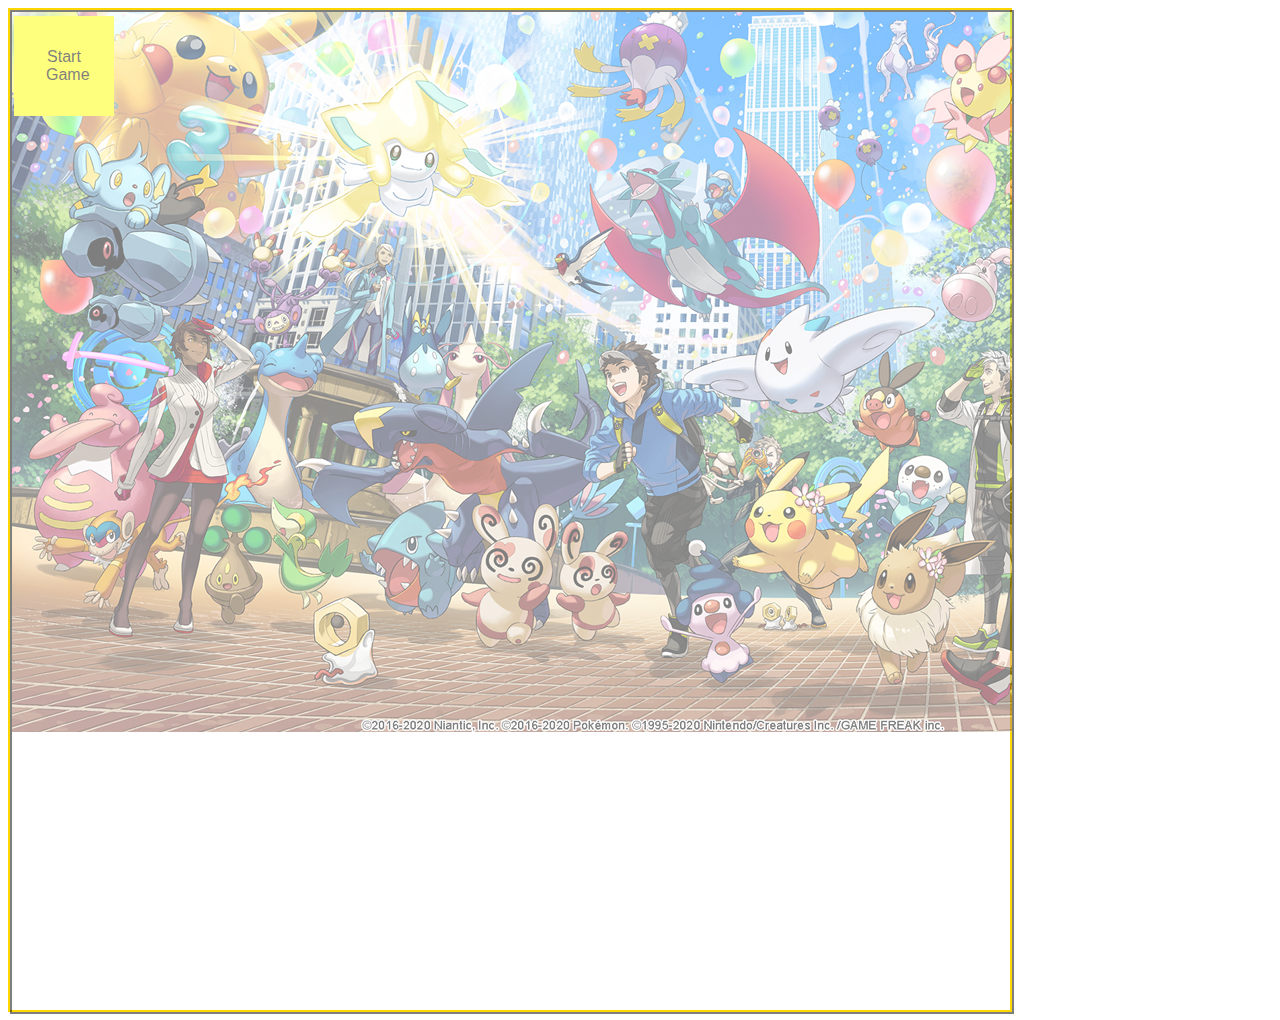
==== index.html @ f2ae9cf1 "tidy up code. fixed battle button loop, previously forgot to add id in attr. changed pokemonskills f" ====
<!DOCTYPE html>
<html lang="en">
<head>
    <meta charset="UTF-8">
    <meta name="viewport" content="width=device-width, initial-scale=1.0">
    <title>Pokemon Adventure</title>
    <link rel="stylesheet" href="css/style.css">
    <script src="https://code.jquery.com/jquery-3.5.1.min.js" integrity="sha256-9/aliU8dGd2tb6OSsuzixeV4y/faTqgFtohetphbbj0=" crossorigin="anonymous"></script>
    <script src="js/app.js" charset="utf-8"></script>
    <script src="js/pokemon.js" charset="utf-8"></script>
    <script src="js/battle.js" charset="utf-8"></script>
    <script src="js/alerts.js" charset="utf-8"></script>
</head>

<body>
    <main id="layout">
    </main>
</body>

</html>
---- css/style.css ----
* {
    /* background-color: rosybrown; */
}

#layout {
    width: 1000px;
    height: 1000px;
    border: 2px solid gold;
}

/*//////////////////////////////////////////////////// PAGES ///////////////////////////////////////// */


.mainPage {
    /* background-color: royalblue; */
    background-image: url('images/main_page.jpg');
    /* background-image: url('images/pokemon/pikachu.jpg'); */

    opacity: 0.5;
    background-repeat: no-repeat, repeat;
    width: 100%;
    height: 100%;
    border: 2px solid black;
}


.choosePokemon {
    background-image: url('images/pokemon-professor-oak-facts-trivia.jpg');
    opacity: 0.5;
    background-repeat: no-repeat, repeat;
    width: 100%;
    height: 100%;
    border: 2px solid black;
    display: flex;
    align-content: center;
    flex-direction: column-reverse;
}

.mainTown {
    background-image: url('images/img1.PNG');
    opacity: 0.5;
    background-repeat: no-repeat, repeat;
    width: 100%;
    height: 100%;
    border: 2px solid black;
    display: flex;
    align-content: center;
}

/*//////////////////////////////////////////////////// PAGES ///////////////////////////////////////// */





.container4 {
    background-color: yellow;
}

.container5 {
    background-color: purple;
}

/*//////////////////////////////////////////////////// BUTTONS ///////////////////////////////////////// */

 .mainPageButton { 
    background-color: yellow;
    border: none;
    color: black;
    width: 100px;
    height: 100px;
    padding: 15px 32px;
    text-align: center;
    text-decoration: none;
    display: inline-block;
    font-size: 16px;
    margin: 4px 2px;
    cursor: pointer;
  }

.practise {
    background-color: yellow;
    border: none;
    color: black;
    width: 100px;
    height: 100px;
    font-size: 16px;
    margin: 4px 2px;
    cursor: pointer;
}

.fightButton {
    background-color: yellow;
    border: none;
    color: black;
    padding: 15px 32px;
    text-align: center;
    text-decoration: none;
    display: inline-block;
    font-size: 16px;
    margin: 4px 2px;
    cursor: pointer;
}

.itemButton {
    background-color: yellow;
    border: none;
    color: black;
    padding: 15px 32px;
    text-align: center;
    text-decoration: none;
    display: inline-block;
    font-size: 16px;
    margin: 4px 2px;
    cursor: pointer;
}

.changePokemonButton {
    background-color: yellow;
    border: none;
    color: black;
    padding: 15px 32px;
    text-align: center;
    text-decoration: none;
    display: inline-block;
    font-size: 16px;
    margin: 4px 2px;
    cursor: pointer;
}

.runButton {
    background-color: yellow;
    border: none;
    color: black;
    padding: 15px 32px;
    text-align: center;
    text-decoration: none;
    display: inline-block;
    font-size: 16px;
    margin: 4px 2px;
    cursor: pointer;
}

.charmander {
    background-color: yellow;
    width: 100px;
    height: 100px;
    text-align: center;
    text-decoration: none;
    display: inline-block;
    font-size: 16px;
    cursor: pointer;
}

.squirtle {
    background-color: yellow;
    width: 100px;
    height: 100px;
    text-align: center;
    text-decoration: none;
    display: inline-block;
    font-size: 16px;
    cursor: pointer;
}

.bulbasaur {
    background-color: yellow;
    width: 100px;
    height: 100px;
    text-align: center;
    text-decoration: none;
    display: inline-block;
    font-size: 16px;
    cursor: pointer;
}




/*//////////////////////////////////////////////////// BUTTONS //////////////////////////////////////////// */



/*/////////////////////////////////////////////// BATTLE DISPLAY /////////////////////////////////////////// */

.battle {
    background-image: url('images/pokemonred-e1529430185757.jpg');
    opacity: 0.5;
    background-repeat: no-repeat, repeat;
    width: 100%;
    height: 100%;
    border: 2px solid black;
    display: inline-flex;
    justify-content: space-around;
    flex-wrap: wrap;
}

.enemyInfoDisplay{
    border: 2px solid red;
    width: 300px;
    height: 100px;
}

.enemyPicture{
    border: 2px solid red;
    width: 300px;
    height: 300px;
    margin: 10px;
}

.userPicture{
    border: 2px solid red;
    width: 300px;
    height: 300px;
    margin: 10px;
}

.userInfoDisplay{
    border: 2px solid red;
    width: 300px;
    height: 100px;
}

#userDisplay0{
    width: 300px;
    height: 50px;
    display: flex;
    justify-content: center;
    align-items: center;
}

#userDisplay1{
    width: 300px;
    height: 50px;
    display: flex;
    justify-content: center;
    align-items: center;
}

#enemyDisplay0{
    width: 300px;
    height: 50px;
    display: flex;
    justify-content: center;
    align-items: center;
}

#enemyDisplay1{
    width: 300px;
    height: 50px;
    display: flex;
    justify-content: center;
    align-items: center;
}

.alertBox{
    border: 2px solid red;
    width: 300px;
    height: 100px;
}

.battleCommandsDisplay{
    border: 2px solid red;
    width: 200px;
    height: 200px;
}


/*/////////////////////////////////////////////// BATTLE DISPLAY /////////////////////////////////////////// */


/*/////////////////////////////////////////////// NPC /////////////////////////////////////////// */

.professorOak {
    width: 300px;
    height: 300px;
    margin: 75px;
    cursor: pointer;
}



/*/////////////////////////////////////////////// NPC /////////////////////////////////////////// */
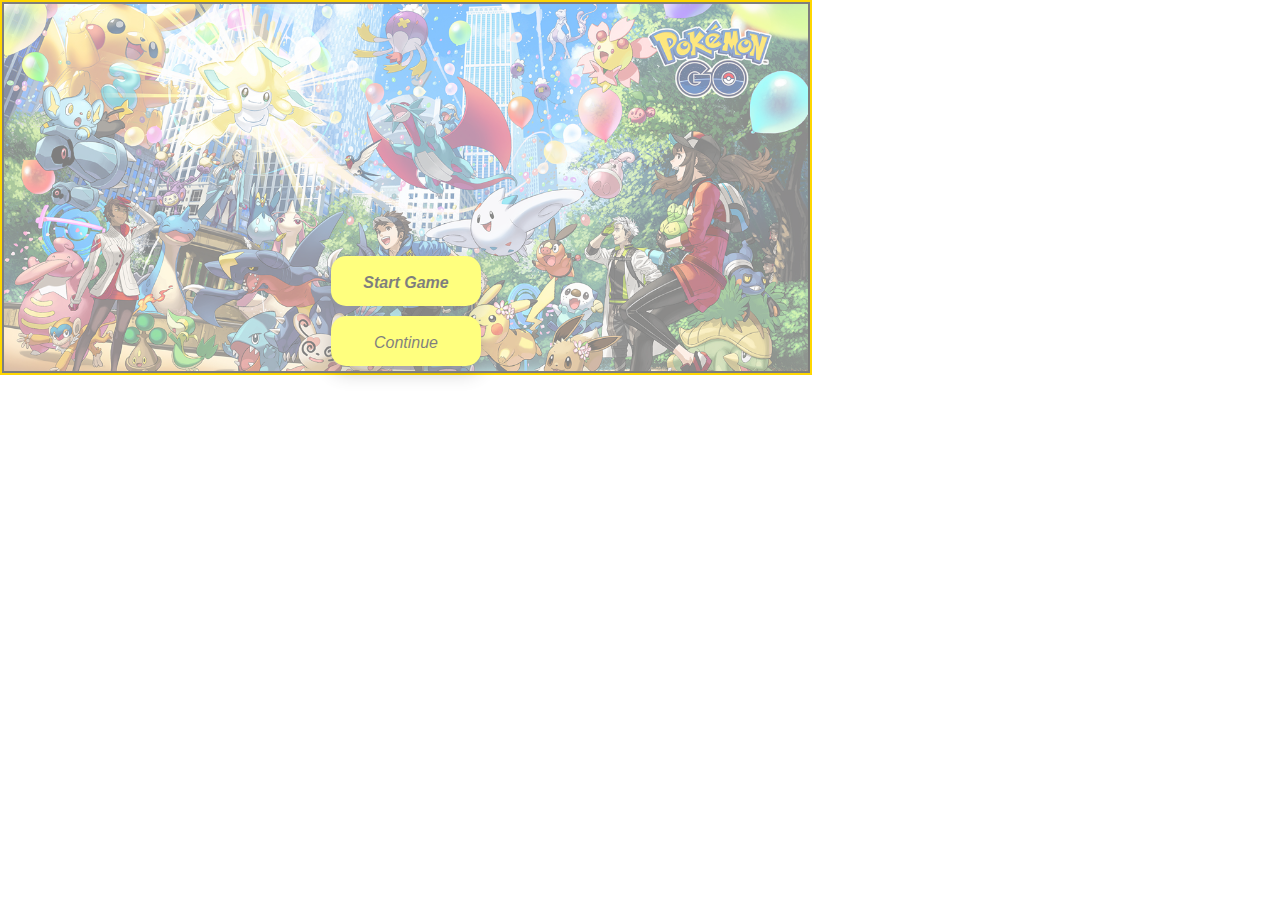
==== commit 70170b9d: "added percentage bar, yet to be tested" ====
--- a/index.html
+++ b/index.html
@@ -4,12 +4,13 @@
     <meta charset="UTF-8">
     <meta name="viewport" content="width=device-width, initial-scale=1.0">
     <title>Pokemon Adventure</title>
+    <link rel="stylesheet" href="https://maxcdn.bootstrapcdn.com/bootstrap/4.0.0/css/bootstrap.min.css" integrity="sha384-Gn5384xqQ1aoWXA+058RXPxPg6fy4IWvTNh0E263XmFcJlSAwiGgFAW/dAiS6JXm" crossorigin="anonymous">
     <link rel="stylesheet" href="css/style.css">
     <script src="https://code.jquery.com/jquery-3.5.1.min.js" integrity="sha256-9/aliU8dGd2tb6OSsuzixeV4y/faTqgFtohetphbbj0=" crossorigin="anonymous"></script>
     <script src="js/app.js" charset="utf-8"></script>
     <script src="js/pokemon.js" charset="utf-8"></script>
     <script src="js/battle.js" charset="utf-8"></script>
-    <script src="js/alerts.js" charset="utf-8"></script>
+    <script src="js/people.js" charset="utf-8"></script>
 </head>
 
 <body>
--- a/css/style.css
+++ b/css/style.css
@@ -3,8 +3,8 @@
 }
 
 #layout {
-    width: 1000px;
-    height: 1000px;
+    width: 812px;
+    height: 375px;
     border: 2px solid gold;
 }
 
@@ -12,19 +12,20 @@
 
 
 .mainPage {
-    /* background-color: royalblue; */
     background-image: url('images/main_page.jpg');
-    /* background-image: url('images/pokemon/pikachu.jpg'); */
-
-    opacity: 0.5;
-    background-repeat: no-repeat, repeat;
-    width: 100%;
-    height: 100%;
-    border: 2px solid black;
-}
-
-
-.choosePokemon {
+    opacity: 0.5;
+    background-repeat: no-repeat, repeat;
+    width: 100%;
+    height: 100%;
+    border: 2px solid black;
+    background-size: cover;
+    display: flex;
+    justify-content: flex-end;
+    align-items: center;
+    flex-direction: column;
+}
+
+.professorOaksLab {
     background-image: url('images/pokemon-professor-oak-facts-trivia.jpg');
     opacity: 0.5;
     background-repeat: no-repeat, repeat;
@@ -33,8 +34,86 @@
     border: 2px solid black;
     display: flex;
     align-content: center;
+    background-size: cover;
+}
+
+.oakLabDiv0 {
+    width: 150px;
+    height: 100%;
+    border: 2px solid black;
+    display: flex;
     flex-direction: column-reverse;
 }
+
+.oakLabDiv1 {
+    width: 500px;
+    height: 100%;
+    border: 2px solid black;
+    display: flex;
+    justify-content: space-around;
+    align-content: center;
+    align-items: center;
+}
+
+.oakLabDiv2 {
+    width: 100px;
+    height: 100%;
+    border: 2px solid black;
+    display: flex;
+    flex-direction: column-reverse;
+}
+
+
+
+
+.meadow {
+    background-image: url('images/meadow.jpg');
+    opacity: 0.5;
+    background-repeat: no-repeat, repeat;
+    background-size: auto;
+    width: 100%;
+    height: 100%;
+    border: 2px solid black;
+    display: flex;
+    align-content: center;
+    background-size: cover;
+}
+
+.meadowDiv0 {
+    width: 150px;
+    height: 100%;
+    border: 2px solid black;
+    display: flex;
+    align-items: center;
+}
+
+.meadowDiv1 {
+    width: 450px;
+    height: 100%;
+    border: 2px solid black;
+    display: flex;
+    justify-content: flex-end;
+    align-items: center;
+}
+
+.meadowDiv2 {
+    width: 180px;
+    height: 100%;
+    border: 2px solid black;
+    display: flex;
+    flex-direction: column-reverse;
+    align-items: flex-end;
+}
+
+
+
+
+
+
+
+
+
+
 
 .mainTown {
     background-image: url('images/img1.PNG');
@@ -43,8 +122,153 @@
     width: 100%;
     height: 100%;
     border: 2px solid black;
-    display: flex;
-    align-content: center;
+    background-size: cover;
+    display: flex;
+    flex-wrap: wrap;
+}
+
+.mainTownDiv0 {
+    width: 32%;
+    height: 50%;
+    border: 2px solid black;
+    display: flex;
+    flex-direction: column-reverse;
+    align-items: flex-end;
+}
+
+.mainTownDiv1 {
+    width: 32%;
+    height: 50%;
+    border: 2px solid black;
+    display: flex;
+    flex-direction: column-reverse;
+    align-items: flex-end;
+}
+
+.mainTownDiv2 {
+    width: 32%;
+    height: 50%;
+    border: 2px solid black;
+    display: flex;
+    flex-direction: column-reverse;
+    align-items: flex-end;
+}
+
+.mainTownDiv3 {
+    width: 32%;
+    height: 50%;
+    border: 2px solid black;
+    display: flex;
+    flex-direction: column-reverse;
+    align-items: flex-end;
+}
+
+.mainTownDiv4 {
+    width: 32%;
+    height: 50%;
+    border: 2px solid black;
+    display: flex;
+    flex-direction: column-reverse;
+    align-items: flex-end;
+}
+
+.mainTownDiv5 {
+    width: 32%;
+    height: 50%;
+    border: 2px solid black;
+    display: flex;
+    flex-direction: column-reverse;
+    align-items: flex-end;
+}
+
+
+
+
+
+
+
+.pokeCentre {
+    background-image: url('images/pokemon\ centre.jpg');
+    opacity: 0.5;
+    background-repeat: no-repeat, repeat;
+    width: 100%;
+    height: 100%;
+    border: 2px solid black;
+    display: flex;
+    align-content: center;
+    background-size: cover;
+}
+
+.shop {
+    background-image: url('images/shop.jpg');
+    opacity: 0.5;
+    background-repeat: no-repeat, repeat;
+    width: 100%;
+    height: 100%;
+    border: 2px solid black;
+    display: flex;
+    align-content: center;
+    background-size: cover;
+}
+
+.forest {
+    background-image: url('images/forest.jpg');
+    opacity: 0.5;
+    background-repeat: no-repeat, repeat;
+    width: 100%;
+    height: 100%;
+    border: 2px solid black;
+    display: flex;
+    align-content: center;
+    background-size: cover;
+}
+
+.beach {
+    background-image: url('images/beach.jpg');
+    opacity: 0.5;
+    background-repeat: no-repeat, repeat;
+    width: 100%;
+    height: 100%;
+    border: 2px solid black;
+    display: flex;
+    align-content: center;
+    background-size: cover;
+}
+
+.deepForest {
+    background-image: url('images/deep_forest.jpg');
+    opacity: 0.5;
+    background-repeat: no-repeat, repeat;
+    width: 100%;
+    height: 100%;
+    border: 2px solid black;
+    display: flex;
+    align-content: center;
+    background-size: cover;
+}
+
+.cave {
+    background-image: url('images/cave.jpg');
+    opacity: 0.5;
+    background-repeat: no-repeat, repeat;
+    width: 100%;
+    height: 100%;
+    border: 2px solid black;
+    display: flex;
+    align-content: center;
+    background-size: cover;
+}
+
+.deepCave {
+    background-image: url('images/deep_cave.png');
+    opacity: 0.5;
+    background-repeat: no-repeat, repeat;
+    width: 100%;
+    height: 100%;
+    border: 2px solid black;
+    display: flex;
+    align-content: center;
+    background-size: cover;
 }
 
 /*//////////////////////////////////////////////////// PAGES ///////////////////////////////////////// */
@@ -52,94 +276,360 @@
 
 
 
-
-.container4 {
-    background-color: yellow;
-}
-
-.container5 {
-    background-color: purple;
-}
-
 /*//////////////////////////////////////////////////// BUTTONS ///////////////////////////////////////// */
 
- .mainPageButton { 
-    background-color: yellow;
-    border: none;
-    color: black;
-    width: 100px;
-    height: 100px;
+.mainPageButton { 
+    background-color: yellow;
+    border: none;
+    color: black;
+    border-radius: 15px;
+    box-shadow: 0 8px 16px 0 rgba(0,0,0,0.2), 0 6px 20px 0 rgba(0,0,0,0.19);
+    width: 150px;
+    height: 50px;
     padding: 15px 32px;
     text-align: center;
     text-decoration: none;
     display: inline-block;
     font-size: 16px;
-    margin: 4px 2px;
-    cursor: pointer;
-  }
-
-.practise {
-    background-color: yellow;
-    border: none;
-    color: black;
-    width: 100px;
-    height: 100px;
-    font-size: 16px;
-    margin: 4px 2px;
-    cursor: pointer;
-}
-
-.fightButton {
-    background-color: yellow;
-    border: none;
-    color: black;
+    font-family: 'Trebuchet MS', 'Lucida Sans Unicode', 'Lucida Grande', 'Lucida Sans', Arial, sans-serif;
+    font-style: italic;
+    font-weight: 700;
+    margin: 5px;
+    cursor: pointer;
+}
+
+.continueButton { 
+    background-color: yellow;
+    border: none;
+    color: black;
+    border-radius: 15px;
+    box-shadow: 0 8px 16px 0 rgba(0,0,0,0.2), 0 6px 20px 0 rgba(0,0,0,0.19);
+    width: 150px;
+    height: 50px;
     padding: 15px 32px;
     text-align: center;
     text-decoration: none;
     display: inline-block;
     font-size: 16px;
-    margin: 4px 2px;
-    cursor: pointer;
-}
-
-.itemButton {
-    background-color: yellow;
-    border: none;
-    color: black;
+    font-family: 'Trebuchet MS', 'Lucida Sans Unicode', 'Lucida Grande', 'Lucida Sans', Arial, sans-serif;
+    font-style: italic;
+    font-weight: 500;
+    margin: 5px;
+    cursor: pointer;
+}
+
+.exitLab {
+    background-color: yellow;
+    border: none;
+    color: black;
+    width: 100px;
+    height: 100px;
+    font-size: 16px;
+    margin: 4px 2px;
+    cursor: pointer;
+}
+
+.enterTown {
+    background-color: yellow;
+    border: none;
+    color: black;
+    border-radius: 15px;
+    width: 150px;
+    height: 50px;
     padding: 15px 32px;
     text-align: center;
     text-decoration: none;
     display: inline-block;
     font-size: 16px;
-    margin: 4px 2px;
-    cursor: pointer;
-}
-
-.changePokemonButton {
-    background-color: yellow;
-    border: none;
-    color: black;
+    font-family: 'Trebuchet MS', 'Lucida Sans Unicode', 'Lucida Grande', 'Lucida Sans', Arial, sans-serif;
+    font-style: italic;
+    font-weight: 700;
+    margin: 5px;
+    cursor: pointer;
+}
+
+.explore {
+    background-color: yellow;
+    border: none;
+    color: black;
+    border-radius: 15px;
+    box-shadow: 0 8px 16px 0 rgba(0,0,0,0.2), 0 6px 20px 0 rgba(0,0,0,0.19);
+    width: 150px;
+    height: 50px;
     padding: 15px 32px;
     text-align: center;
     text-decoration: none;
     display: inline-block;
     font-size: 16px;
-    margin: 4px 2px;
-    cursor: pointer;
-}
-
-.runButton {
-    background-color: yellow;
-    border: none;
-    color: black;
+    font-family: 'Trebuchet MS', 'Lucida Sans Unicode', 'Lucida Grande', 'Lucida Sans', Arial, sans-serif;
+    font-style: italic;
+    font-weight: 700;
+    margin: 5px;
+    cursor: pointer;
+}
+
+.enterLab {
+    background-color: yellow;
+    border: none;
+    color: black;
+    border-radius: 15px;
+    box-shadow: 0 8px 16px 0 rgba(0,0,0,0.2), 0 6px 20px 0 rgba(0,0,0,0.19);
+    width: 150px;
+    height: 50px;
     padding: 15px 32px;
     text-align: center;
     text-decoration: none;
     display: inline-block;
     font-size: 16px;
-    margin: 4px 2px;
-    cursor: pointer;
-}
+    font-family: 'Trebuchet MS', 'Lucida Sans Unicode', 'Lucida Grande', 'Lucida Sans', Arial, sans-serif;
+    font-style: italic;
+    font-weight: 700;
+    margin: 5px;
+    cursor: pointer;
+}
+
+
+
+
+.training {
+    background-color: yellow;
+    border: none;
+    color: black;
+    width: 100px;
+    height: 100px;
+    font-size: 16px;
+    margin: 4px 2px;
+    cursor: pointer;
+}
+
+.enterPokeCentre {
+    background-color: yellow;
+    border: none;
+    color: black;
+    width: 100px;
+    height: 100px;
+    font-size: 16px;
+    margin: 4px 2px;
+    cursor: pointer;
+}
+
+.enterShop {
+    background-color: yellow;
+    border: none;
+    color: black;
+    width: 100px;
+    height: 100px;
+    font-size: 16px;
+    margin: 4px 2px;
+    cursor: pointer;
+}
+
+.gym {
+    background-color: yellow;
+    border: none;
+    color: black;
+    width: 100px;
+    height: 100px;
+    font-size: 16px;
+    margin: 4px 2px;
+    cursor: pointer;
+}
+
+.pokeCentreToTown {
+    background-color: yellow;
+    border: none;
+    color: black;
+    width: 100px;
+    height: 100px;
+    font-size: 16px;
+    margin: 4px 2px;
+    cursor: pointer;
+}
+
+.healPokemon {
+    background-color: yellow;
+    border: none;
+    color: black;
+    width: 100px;
+    height: 100px;
+    font-size: 16px;
+    margin: 4px 2px;
+    cursor: pointer;
+}
+
+.leaveButton {
+    background-color: yellow;
+    border: none;
+    color: black;
+    width: 100px;
+    height: 100px;
+    font-size: 16px;
+    margin: 4px 2px;
+    cursor: pointer;
+}
+
+.respawnButton {
+    background-color: yellow;
+    border: none;
+    color: black;
+    width: 100px;
+    height: 100px;
+    font-size: 16px;
+    margin: 4px 2px;
+    cursor: pointer;
+}
+
+.shopToTown {
+    background-color: yellow;
+    border: none;
+    color: black;
+    width: 100px;
+    height: 100px;
+    font-size: 16px;
+    margin: 4px 2px;
+    cursor: pointer;
+}
+
+.buyItems {
+    background-color: yellow;
+    border: none;
+    color: black;
+    width: 100px;
+    height: 100px;
+    font-size: 16px;
+    margin: 4px 2px;
+    cursor: pointer;
+}
+
+.sellItems {
+    background-color: yellow;
+    border: none;
+    color: black;
+    width: 100px;
+    height: 100px;
+    font-size: 16px;
+    margin: 4px 2px;
+    cursor: pointer;
+}
+
+.leaveShop {
+    background-color: yellow;
+    border: none;
+    color: black;
+    width: 100px;
+    height: 100px;
+    font-size: 16px;
+    margin: 4px 2px;
+    cursor: pointer;
+}
+
+.enterForest {
+    background-color: yellow;
+    border: none;
+    color: black;
+    width: 100px;
+    height: 100px;
+    font-size: 16px;
+    margin: 4px 2px;
+    cursor: pointer;
+}
+
+.enterMeadow {
+    background-color: yellow;
+    border: none;
+    color: black;
+    width: 100px;
+    height: 100px;
+    font-size: 16px;
+    margin: 4px 2px;
+    cursor: pointer;
+}
+
+.enterMainTown {
+    background-color: yellow;
+    border: none;
+    color: black;
+    width: 100px;
+    height: 100px;
+    font-size: 16px;
+    margin: 4px 2px;
+    cursor: pointer;
+}
+
+.enterBeach {
+    background-color: yellow;
+    border: none;
+    color: black;
+    width: 100px;
+    height: 100px;
+    font-size: 16px;
+    margin: 4px 2px;
+    cursor: pointer;
+}
+
+.enterDeepForest {
+    background-color: yellow;
+    border: none;
+    color: black;
+    width: 100px;
+    height: 100px;
+    font-size: 16px;
+    margin: 4px 2px;
+    cursor: pointer;
+}
+
+.enterCave {
+    background-color: yellow;
+    border: none;
+    color: black;
+    width: 100px;
+    height: 100px;
+    font-size: 16px;
+    margin: 4px 2px;
+    cursor: pointer;
+}
+
+.caveToForest {
+    background-color: yellow;
+    border: none;
+    color: black;
+    width: 100px;
+    height: 100px;
+    font-size: 16px;
+    margin: 4px 2px;
+    cursor: pointer;
+}
+
+.caveToDeepCave {
+    background-color: yellow;
+    border: none;
+    color: black;
+    width: 100px;
+    height: 100px;
+    font-size: 16px;
+    margin: 4px 2px;
+    cursor: pointer;
+}
+
+.deepCaveToCave {
+    background-color: yellow;
+    border: none;
+    color: black;
+    width: 100px;
+    height: 100px;
+    font-size: 16px;
+    margin: 4px 2px;
+    cursor: pointer;
+}
+
+
+
+
+/*//////////////////////////////////////////////////// BUTTONS //////////////////////////////////////////// */
+
+
+
+/*//////////////////////////////////////////////////// CHOOSE POKEMON //////////////////////////////////////////// */
 
 .charmander {
     background-color: yellow;
@@ -174,19 +664,17 @@
     cursor: pointer;
 }
 
-
-
-
-/*//////////////////////////////////////////////////// BUTTONS //////////////////////////////////////////// */
+/*//////////////////////////////////////////////////// CHOOSE POKEMON //////////////////////////////////////////// */
 
 
 
 /*/////////////////////////////////////////////// BATTLE DISPLAY /////////////////////////////////////////// */
 
 .battle {
-    background-image: url('images/pokemonred-e1529430185757.jpg');
-    opacity: 0.5;
-    background-repeat: no-repeat, repeat;
+    /* background-image: url('images/pokemonred-e1529430185757.jpg');
+    opacity: 0.5;
+    background-repeat: no-repeat, repeat; */
+    background-color: beige;
     width: 100%;
     height: 100%;
     border: 2px solid black;
@@ -195,89 +683,298 @@
     flex-wrap: wrap;
 }
 
+.battleDiv1 {
+    width: 49%;
+    height: 100%;
+    display: flex;
+    flex-direction: column;
+    justify-content: space-between;
+}
+
+.battleDiv2 {
+    width: 49%;
+    height: 100%;
+    display: flex;
+    flex-direction: column;
+    justify-content: space-between;
+    align-items: flex-end;
+}
+
 .enemyInfoDisplay{
     border: 2px solid red;
     width: 300px;
-    height: 100px;
+    height: 50px;
 }
 
 .enemyPicture{
     border: 2px solid red;
     width: 300px;
-    height: 300px;
+    height: 150px;
     margin: 10px;
+    background-repeat: no-repeat, repeat;
+    display: flex;
+    justify-content: center;
+    background-size: contain;
+    align-self: flex-start;
 }
 
 .userPicture{
     border: 2px solid red;
     width: 300px;
-    height: 300px;
+    height: 150px;
     margin: 10px;
+    background-repeat: no-repeat, repeat;
+    justify-content: center;
+    align-content: center;
+    background-size: contain;
+    align-self: flex-end;
 }
 
 .userInfoDisplay{
     border: 2px solid red;
     width: 300px;
-    height: 100px;
+    height: 50px;
+    align-items: center;
 }
 
 #userDisplay0{
     width: 300px;
+    height: 25px;
+    display: flex;
+    justify-content: center;
+    align-items: center;
+}
+
+#userDisplay1{
+    width: 300px;
+    height: 25px;
+    display: flex;
+    justify-content: center;
+    align-items: center;
+}
+
+#enemyDisplay0{
+    width: 300px;
+    height: 25px;
+    display: flex;
+    justify-content: center;
+    align-items: center;
+}
+
+#enemyDisplay1{
+    width: 300px;
+    height: 25px;
+    display: flex;
+    justify-content: center;
+    align-items: center;
+}
+
+.alertBox{
+    border: 2px solid red;
+    width: 400px;
+    height: 100px;
+    text-align: center;
+}
+
+#alertDisplay0{
+    width: 400px;
     height: 50px;
     display: flex;
     justify-content: center;
     align-items: center;
 }
 
-#userDisplay1{
-    width: 300px;
+#alertDisplay1{
+    width: 400px;
     height: 50px;
     display: flex;
     justify-content: center;
     align-items: center;
 }
 
-#enemyDisplay0{
-    width: 300px;
+.battleCommandsDisplay{
+    border: 2px solid red;
+    width: 300px;
+    height: 100px;
+}
+
+.alertButtons {
+    background-color: yellow;
+    border: none;
+    color: black;
+    width: 100px;
     height: 50px;
-    display: flex;
-    justify-content: center;
-    align-items: center;
-}
-
-#enemyDisplay1{
-    width: 300px;
-    height: 50px;
-    display: flex;
-    justify-content: center;
-    align-items: center;
-}
-
-.alertBox{
-    border: 2px solid red;
-    width: 300px;
-    height: 100px;
-}
-
-.battleCommandsDisplay{
-    border: 2px solid red;
-    width: 200px;
-    height: 200px;
-}
-
+    font-size: 16px;
+    margin: 4px 2px;
+    cursor: pointer;
+}
+
+.fightButton {
+    background-color: yellow;
+    border: none;
+    color: black;
+    margin: 0px 20px 0px 0px;
+    text-align: center;
+    text-decoration: none;
+    display: inline-block;
+    font-size: 10px;
+    cursor: pointer;
+    width: 45%;
+    height: 45%;
+}
+
+.itemButton {
+    background-color: yellow;
+    border: none;
+    color: black;
+    padding: 15px 32px;
+    text-align: center;
+    text-decoration: none;
+    display: inline-block;
+    font-size: 10px;
+    margin: 4px 2px;
+    cursor: pointer;
+    width: 45%;
+    height: 45%;
+}
+
+.changePokemonButton {
+    background-color: yellow;
+    border: none;
+    color: black;
+    margin: 0px 20px 0px 0px;
+    text-align: center;
+    text-decoration: none;
+    display: inline-block;
+    font-size: 10px;
+    cursor: pointer;
+    width: 45%;
+    height: 45%;
+}
+
+.runButton {
+    background-color: yellow;
+    border: none;
+    color: black;
+    text-align: center;
+    text-decoration: none;
+    display: inline-block;
+    font-size: 10px;
+    cursor: pointer;
+    width: 45%;
+    height: 45%;
+}
+
+#skill0 {
+    background-color: yellow;
+    border: none;
+    color: black;
+    padding: 15px 32px;
+    text-align: center;
+    text-decoration: none;
+    display: inline-block;
+    font-size: 16px;
+    margin: 4px 2px;
+    cursor: pointer;
+}
+
+#skill1 {
+    background-color: yellow;
+    border: none;
+    color: black;
+    padding: 15px 32px;
+    text-align: center;
+    text-decoration: none;
+    display: inline-block;
+    font-size: 16px;
+    margin: 4px 2px;
+    cursor: pointer;
+}
+
+#skill2 {
+    background-color: yellow;
+    border: none;
+    color: black;
+    padding: 15px 32px;
+    text-align: center;
+    text-decoration: none;
+    display: inline-block;
+    font-size: 16px;
+    margin: 4px 2px;
+    cursor: pointer;
+}
+
+#skill3 {
+    background-color: yellow;
+    border: none;
+    color: black;
+    padding: 15px 32px;
+    text-align: center;
+    text-decoration: none;
+    display: inline-block;
+    font-size: 16px;
+    margin: 4px 2px;
+    cursor: pointer;
+}
 
 /*/////////////////////////////////////////////// BATTLE DISPLAY /////////////////////////////////////////// */
 
 
+
 /*/////////////////////////////////////////////// NPC /////////////////////////////////////////// */
 
-.professorOak {
+
+.professorOak1 {
+    width: 150px;
+    height: 125px;
+    cursor: pointer;
+}
+
+.professorOak2 {
+    width: 150px;
+    height: 125px;
+    cursor: pointer;
+}
+
+.suspiciousTree {
     width: 300px;
     height: 300px;
     margin: 75px;
     cursor: pointer;
-}
-
+    border: 2px solid red;
+}
+
+.suspiciousRock {
+    width: 300px;
+    height: 300px;
+    margin: 75px;
+    cursor: pointer;
+    border: 2px solid red;
+}
+
+.suspiciousMoss {
+    width: 300px;
+    height: 300px;
+    margin: 75px;
+    cursor: pointer;
+    border: 2px solid red;
+}
+
+.suspiciousObject {
+    width: 300px;
+    height: 300px;
+    margin: 75px;
+    cursor: pointer;
+    border: 2px solid red;
+}
+
+.suspiciousThing {
+    width: 300px;
+    height: 300px;
+    margin: 75px;
+    cursor: pointer;
+    border: 2px solid red;
+}
 
 
 /*/////////////////////////////////////////////// NPC /////////////////////////////////////////// */
